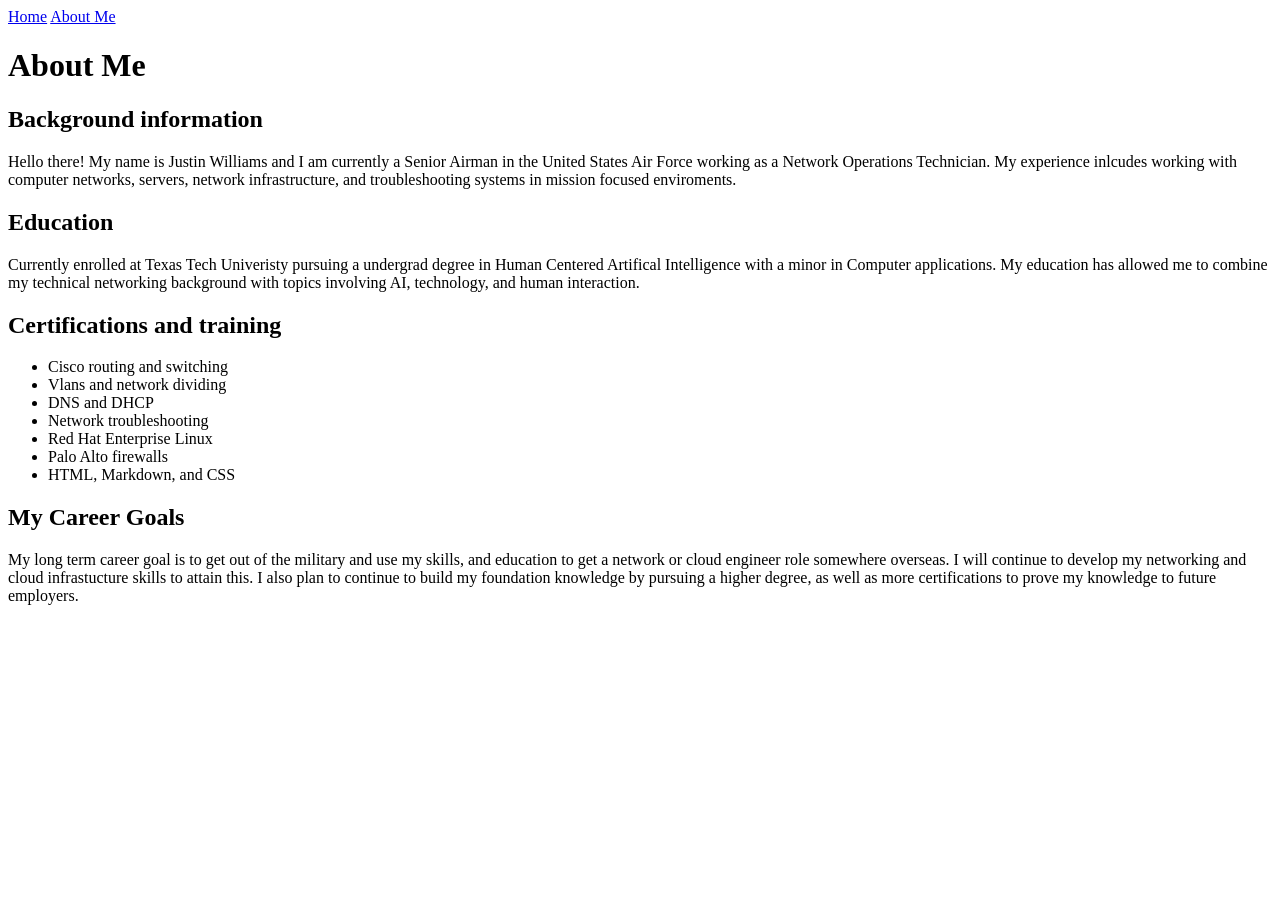
==== about.html @ 649b0cf2 "Adding the about me section to my personal repo" ====
<!DOCTYPE html>
<html>

<head>
        <link rel="stlyesheet" href="style.css">
        <title>About Me, Justin Williams.</title>
    </head>


 <body>
   <nav>
    <a href="index.html">Home</a>
    <a href="about.html">About Me</a>
    </nav>


<h1>About Me</h1>

<h2>Background information</h2>
    <p>
         Hello there! My name is Justin Williams and I am currently a Senior Airman in the United States Air Force working as a Network Operations Technician. My experience inlcudes working with computer networks, servers, network infrastructure, and troubleshooting systems in mission focused enviroments.
    </p>




 <h2>Education</h2>
    <p>
        Currently enrolled at Texas Tech Univeristy pursuing a undergrad degree in Human Centered Artifical Intelligence with a minor in Computer applications. My education has allowed me to combine my technical networking background with topics involving AI, technology, and human interaction.
    </p>


 <h2>Certifications and training</h2>
    <ul>
        <li>Cisco routing and switching</li>
        <li>Vlans and network dividing</li>
        <li>DNS and DHCP</li>
        <li>Network troubleshooting</li>
        <li>Red Hat Enterprise Linux</li>
        <li>Palo Alto firewalls</li>
        <li>HTML, Markdown, and CSS</li>
    </ul>


 <h2>My Career Goals</h2>
    <p>
    My long term career goal is to get out of the military and use my skills, and education to get a network or cloud engineer role somewhere overseas. I will continue to develop my networking and cloud infrastucture skills to attain this. I also plan to continue to build my foundation knowledge by pursuing a higher degree, as well as more certifications to prove my knowledge to future employers. 
    </p>
</body>
</html>
---- style.css ----
body {

    background-color: #003366;
    font-family: Impact, Haettenschweiler, 'Arial Narrow Bold', sans-serif


}

h1 {
    color: #004366;
    font-family: Arial, sans-serif;
    padding: 5px;
    margin: 5px;
}

H2 {
    color: #de2923;
    font-family: Arial, sans-serif;
    padding: 5px;
    margin: 5px;
}

p {
    color: #c8d4db;
    font-family:Georgia, 'Times New Roman', Times, serif;
    padding: 10px;
    margin: 10px;

}

div {
    width: 200px;
    height: 200px;
    background-color: #FAFAFA;
    border: 1px solid #000000;
    padding: 10px;
    margin: 10px;
}
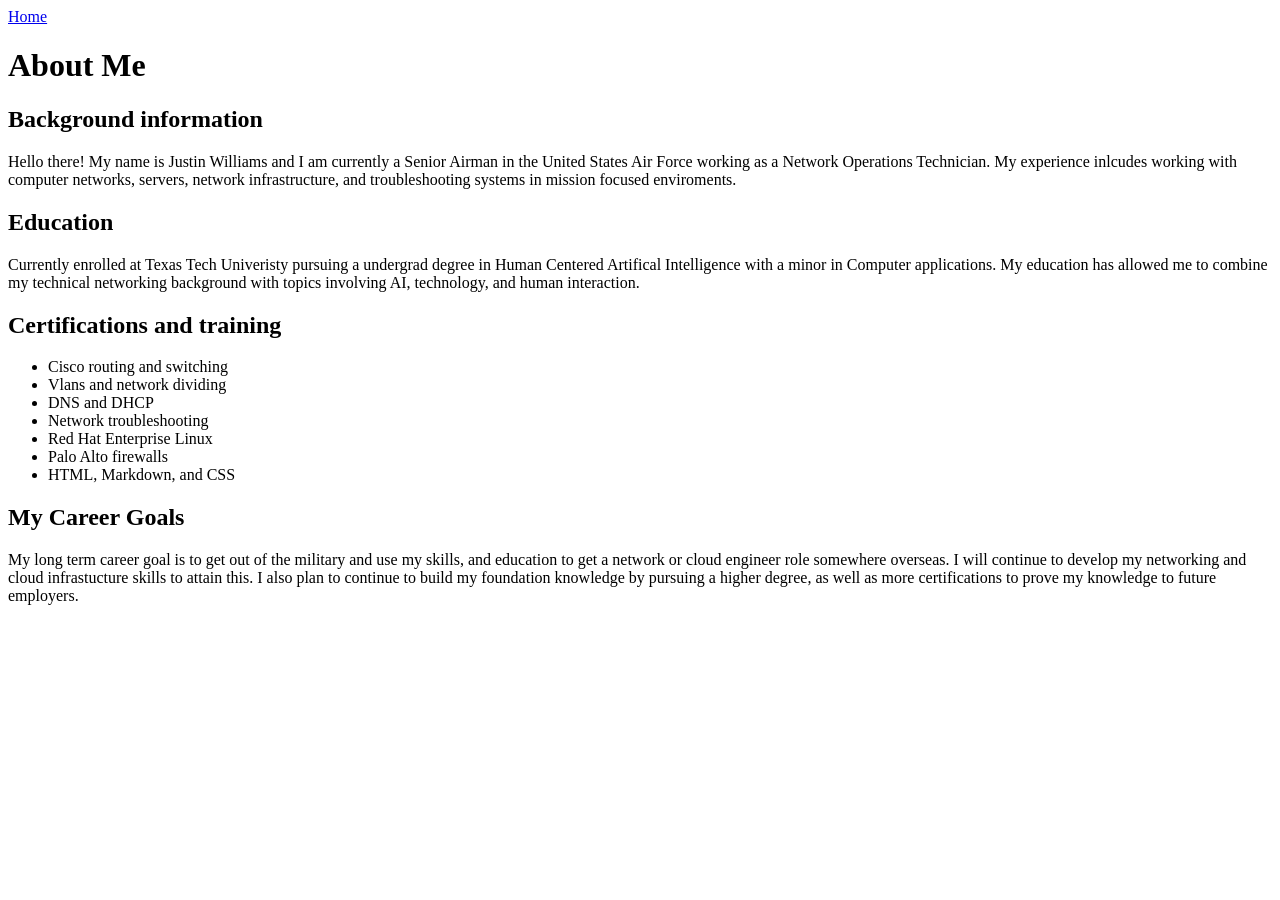
==== commit bdec531b: "Clean up about.html and fix formatting Fixed formatting issues and removed duplicate HTML structure." ====
--- a/about.html
+++ b/about.html
@@ -10,7 +10,6 @@
  <body>
    <nav>
     <a href="index.html">Home</a>
-    <a href="about.html">About Me</a>
     </nav>
 
 
--- a/style.css
+++ b/style.css
@@ -1,13 +1,13 @@
 body {
 
-    background-color: #003366;
+    background-color: #005366;
     font-family: Impact, Haettenschweiler, 'Arial Narrow Bold', sans-serif
 
 
 }
 
 h1 {
-    color: #004366;
+    color: #de2923;
     font-family: Arial, sans-serif;
     padding: 5px;
     margin: 5px;
@@ -27,12 +27,3 @@
     margin: 10px;
 
 }
-
-div {
-    width: 200px;
-    height: 200px;
-    background-color: #FAFAFA;
-    border: 1px solid #000000;
-    padding: 10px;
-    margin: 10px;
-}
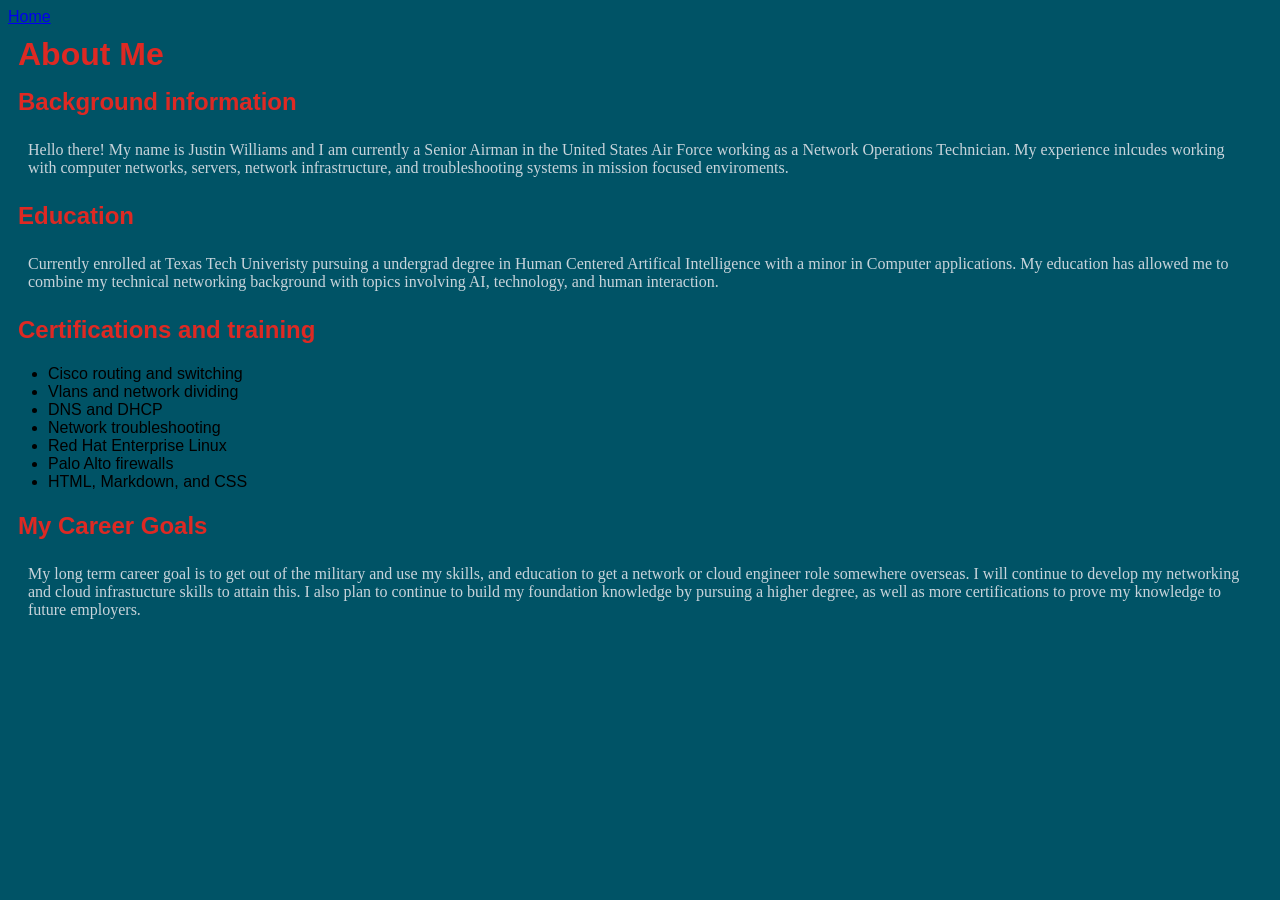
==== commit 0476602e: "Update about.html" ====
--- a/about.html
+++ b/about.html
@@ -2,7 +2,7 @@
 <html>
 
 <head>
-        <link rel="stlyesheet" href="style.css">
+        <link rel="stylesheet" href="style.css">
         <title>About Me, Justin Williams.</title>
     </head>
 
